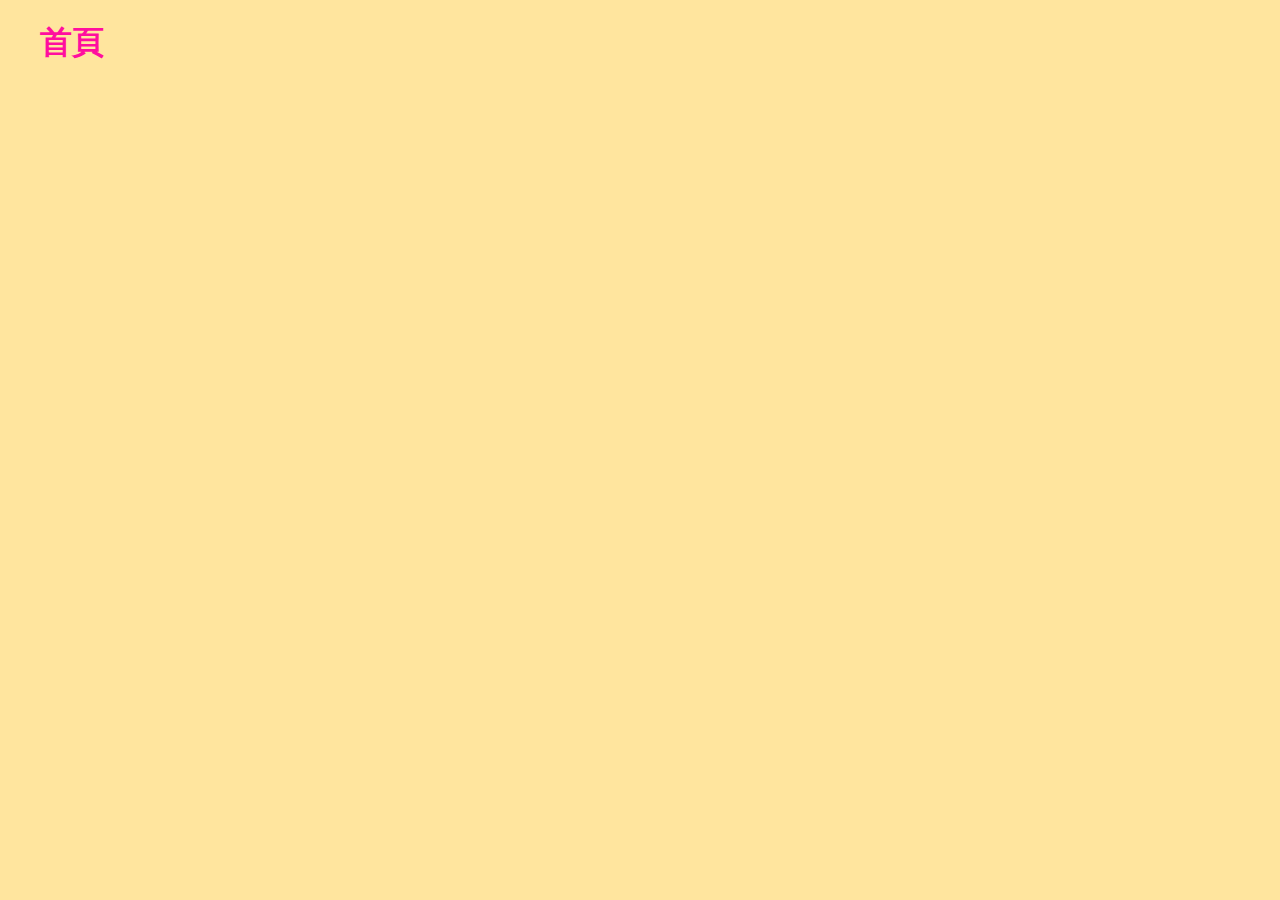
==== index.html @ 96e77566 "add" ====
<!DOCTYPE html>
<html lang="en">
<head>
    <meta charset="UTF-8">
    <meta name="viewport" content="width=device-width, initial-scale=1.0">
    <link rel="stylesheet" href="css/style.css">
    <title>Document</title>
</head>
<body>
    <div class="wrapper">
        <h1>首頁</h1>
    </div>
    
</body>
</html>
---- css/style.css ----
@charset "UTF-8";
/*css 註解*/
body {
  font-size: 16px;
  margin: 0;
  padding: 0;
  background-color: #ffe59e;
  color: #ff0e9f;
  width: 100%;
}

.wrapper {
  width: 1200px;
  margin: auto;
}

/*# sourceMappingURL=style.css.map */
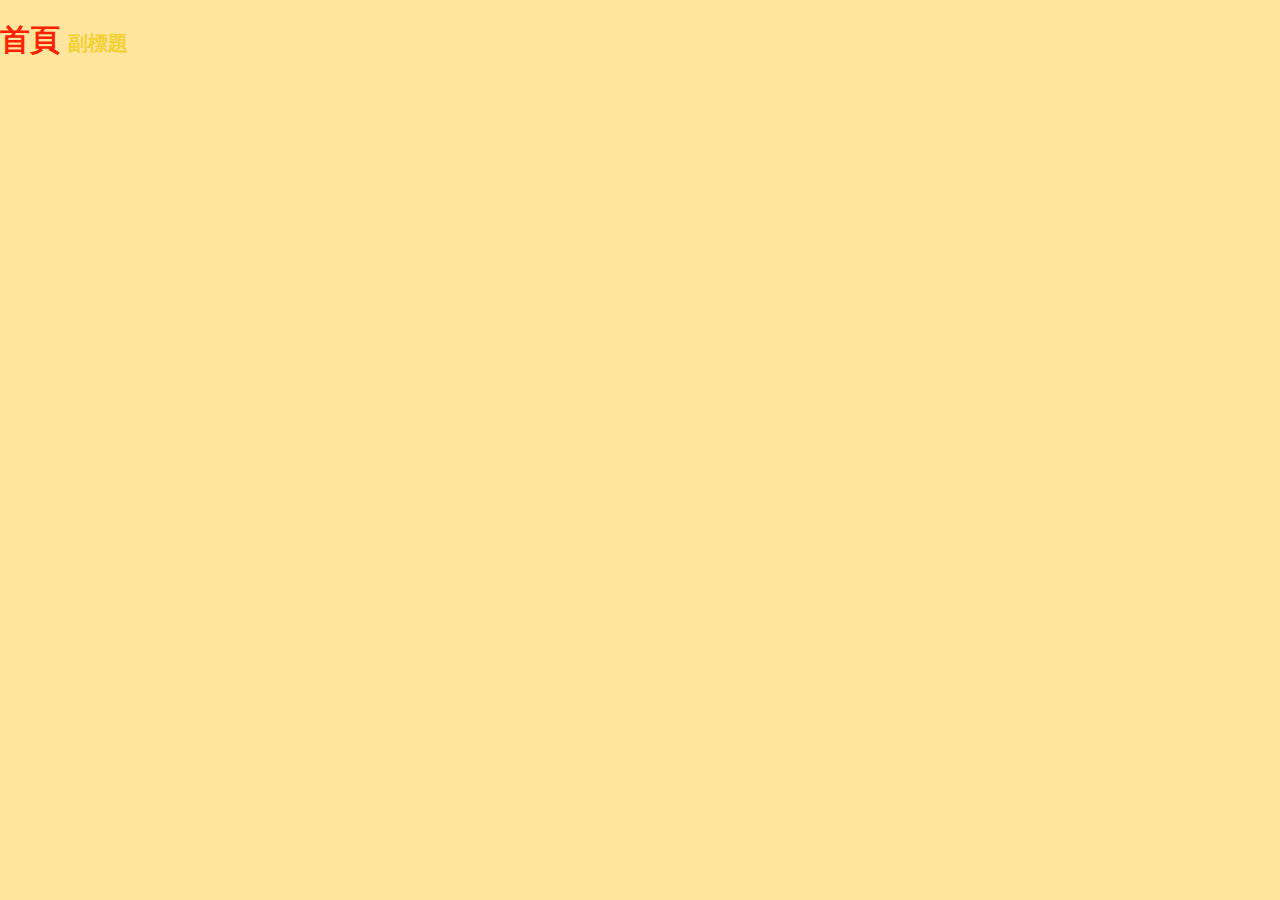
==== commit 99613aa3: "add" ====
--- a/index.html
+++ b/index.html
@@ -8,7 +8,7 @@
 </head>
 <body>
     <div class="wrapper">
-        <h1>首頁</h1>
+        <h1 class="title">首頁 <span>副標題</span></h1>
     </div>
     
 </body>
--- a/css/style.css
+++ b/css/style.css
@@ -2,7 +2,8 @@
 /*css 註解*/
 body {
   font-size: 16px;
-  margin: 0;
+  font-family: Arial, Helvetica, sans-serif;
+  margin: 10px auto 20px;
   padding: 0;
   background-color: #ffe59e;
   color: #ff0e9f;
@@ -10,8 +11,39 @@
 }
 
 .wrapper {
-  width: 1200px;
-  margin: auto;
+  width: 100%;
+}
+.wrapper h1 {
+  color: #f20;
+}
+.wrapper h1 span {
+  font-size: 20px;
+  color: #f4d033;
+}
+
+h1 {
+  font-size: 30px;
+}
+
+p.inner {
+  font-size: 50px;
+}
+
+p.out {
+  font-size: 30px;
+}
+
+p.color {
+  color: #000;
+}
+
+.box {
+  width: 300px;
+  height: 300px;
+}
+
+.bg {
+  background-image: url("images/banner.jpg");
 }
 
 /*# sourceMappingURL=style.css.map */
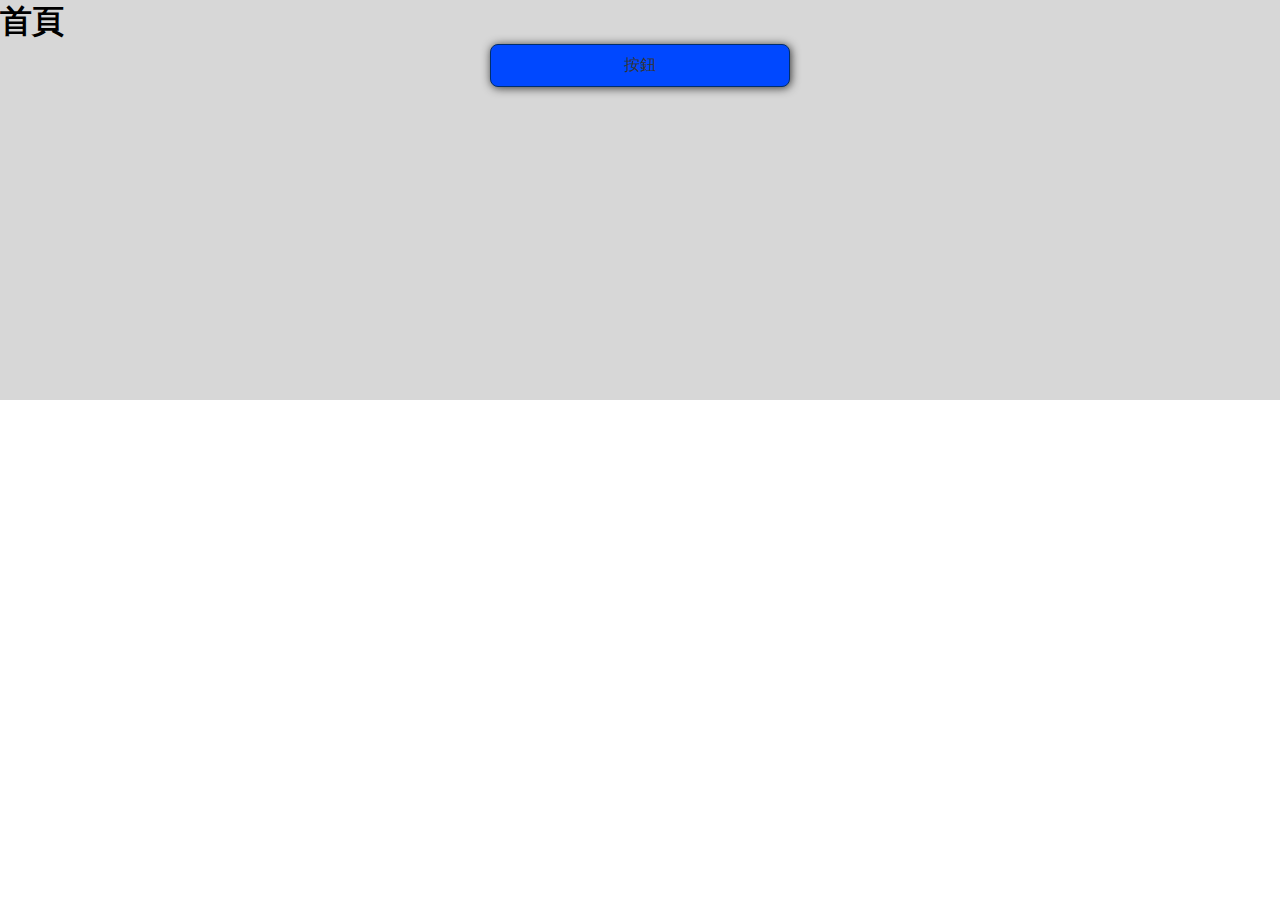
==== commit b95a12b7: "add btn" ====
--- a/index.html
+++ b/index.html
@@ -4,11 +4,17 @@
     <meta charset="UTF-8">
     <meta name="viewport" content="width=device-width, initial-scale=1.0">
     <link rel="stylesheet" href="css/style.css">
-    <title>Document</title>
+    <title>index</title>
 </head>
 <body>
-    <div class="wrapper">
-        <h1 class="title">首頁 <span>副標題</span></h1>
+    <div class="container-full">
+        <div class="content">
+            <h1>首頁</h1>
+            <div class="card">
+                <div class="btn-default">按鈕</div>
+            </div>
+          
+        </div>
     </div>
     
 </body>
--- a/css/style.css
+++ b/css/style.css
@@ -1,49 +1,73 @@
 @charset "UTF-8";
 /*css 註解*/
-body {
-  font-size: 16px;
-  font-family: Arial, Helvetica, sans-serif;
-  margin: 10px auto 20px;
+body, h1, h2, h3 {
+  margin: 0;
   padding: 0;
-  background-color: #ffe59e;
-  color: #ff0e9f;
-  width: 100%;
 }
 
-.wrapper {
+.btn {
+  display: flex;
   width: 100%;
-}
-.wrapper h1 {
-  color: #f20;
-}
-.wrapper h1 span {
-  font-size: 20px;
-  color: #f4d033;
-}
-
-h1 {
-  font-size: 30px;
-}
-
-p.inner {
-  font-size: 50px;
-}
-
-p.out {
-  font-size: 30px;
-}
-
-p.color {
-  color: #000;
+  height: 52px;
+  padding: 16px 12px;
+  justify-content: center;
+  align-items: center;
+  gap: 10px;
+  border-radius: 30px;
 }
 
 .box {
   width: 300px;
-  height: 300px;
+  height: 400px;
+  background-color: #fe3e3e;
 }
 
-.bg {
-  background-image: url("images/banner.jpg");
+.box2 {
+  width: 100px;
+  height: 200px;
+  border-radius: 10px;
+  background-color: #c6e900;
+}
+
+.titleH1 {
+  font-size: 56px;
+  font-weight: 800;
+  font-family: Arial, Helvetica, sans-serif;
+}
+
+.titleIndex {
+  font-size: 56px;
+  font-weight: 800;
+  font-family: Arial, Helvetica, sans-serif;
+}
+
+.container-full {
+  width: 100%;
+}
+
+.container {
+  width: 1366px;
+  margin: auto;
+}
+
+.content {
+  height: 400px;
+  background-color: #d7d7d7;
+}
+
+.card {
+  width: 300px;
+  margin: auto;
+}
+
+.btn-default {
+  padding: 10px;
+  text-align: center;
+  border-radius: 8px;
+  background-color: #0048ff;
+  color: #343434;
+  border: 1px solid #002e6d;
+  box-shadow: 1px 1px 10px #333;
 }
 
 /*# sourceMappingURL=style.css.map */
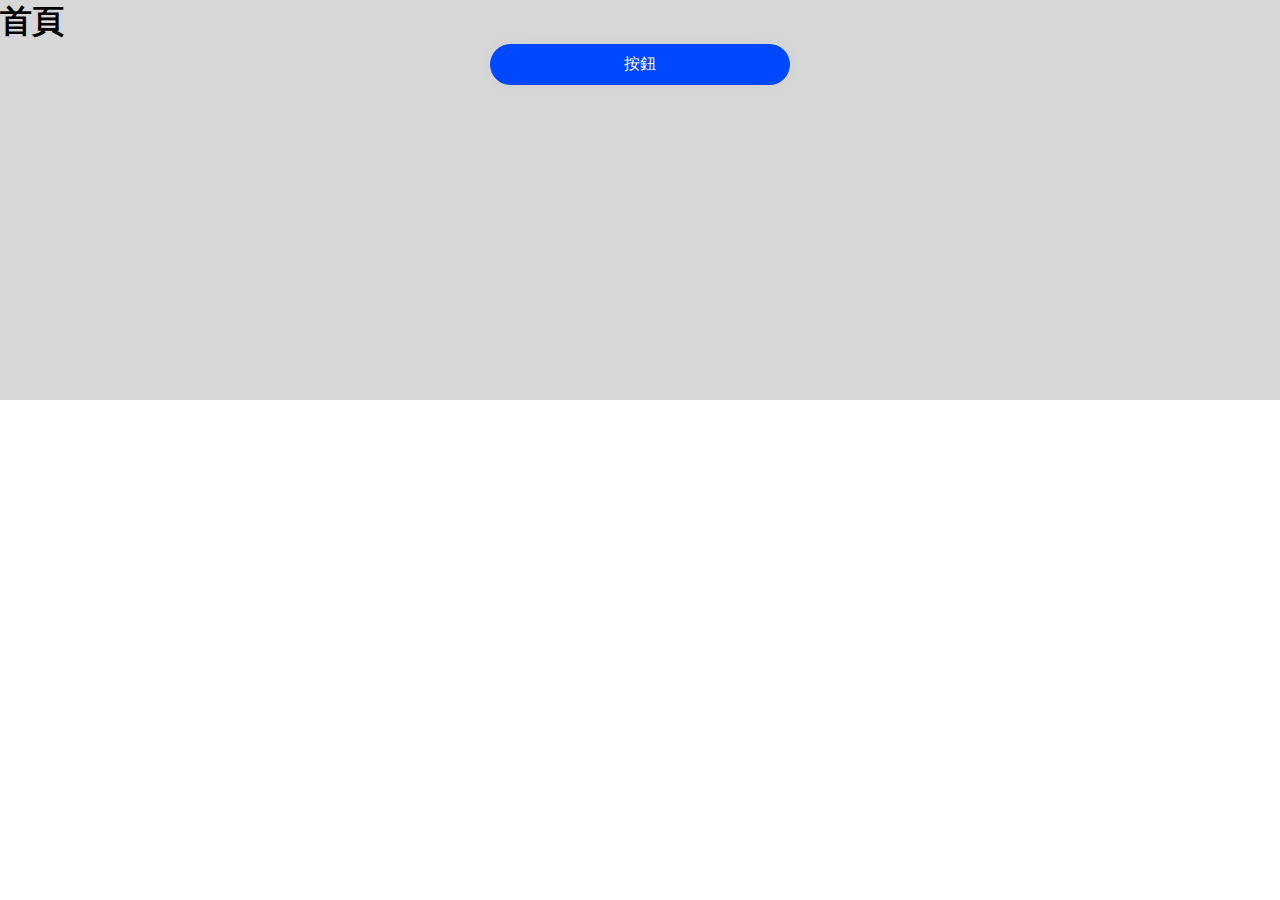
==== commit fc008895: "add" ====
--- a/index.html
+++ b/index.html
@@ -4,6 +4,7 @@
     <meta charset="UTF-8">
     <meta name="viewport" content="width=device-width, initial-scale=1.0">
     <link rel="stylesheet" href="css/style.css">
+    <!-- <script src="https://cdn.jsdelivr.net/npm/gsap@3.12.5/dist/gsap.min.js"></script> -->
     <title>index</title>
 </head>
 <body>
@@ -18,4 +19,16 @@
     </div>
     
 </body>
+<!-- <script>
+gsap.to('.btn-default' , {
+   x : 100,
+   y: 300,
+   druation : 1,
+   rotation : 360,
+   ease: "bounce.inOut",
+   scale : 2
+}) -->
+
+
+</script>
 </html>--- a/css/style.css
+++ b/css/style.css
@@ -14,6 +14,34 @@
   align-items: center;
   gap: 10px;
   border-radius: 30px;
+}
+
+.btn-default {
+  padding: 10px;
+  text-align: center;
+  border-radius: 30px;
+  background-color: #0048ff;
+  color: #ffffff;
+  box-shadow: 1px 1px 20px #d0d0d0;
+  transition: all 0.3s ease;
+  cursor: pointer;
+}
+.btn-default:hover {
+  background-color: #000792;
+}
+
+.container-full {
+  width: 100%;
+}
+
+.container {
+  width: 1366px;
+  margin: auto;
+}
+
+.content {
+  height: 400px;
+  background-color: #d7d7d7;
 }
 
 .box {
@@ -41,33 +69,9 @@
   font-family: Arial, Helvetica, sans-serif;
 }
 
-.container-full {
-  width: 100%;
-}
-
-.container {
-  width: 1366px;
-  margin: auto;
-}
-
-.content {
-  height: 400px;
-  background-color: #d7d7d7;
-}
-
 .card {
   width: 300px;
   margin: auto;
 }
 
-.btn-default {
-  padding: 10px;
-  text-align: center;
-  border-radius: 8px;
-  background-color: #0048ff;
-  color: #343434;
-  border: 1px solid #002e6d;
-  box-shadow: 1px 1px 10px #333;
-}
-
 /*# sourceMappingURL=style.css.map */
